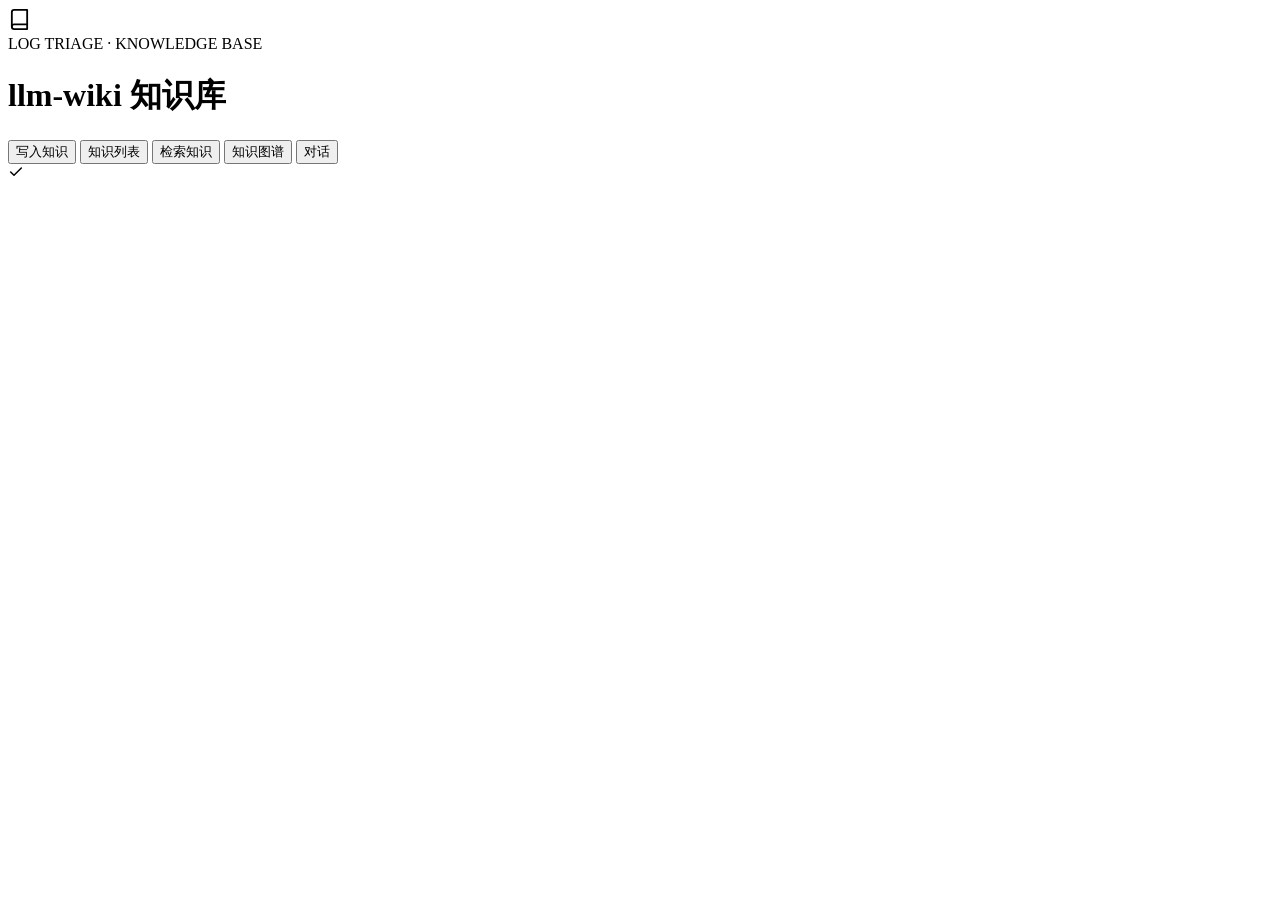
==== frontend/index.html @ 25a2613f "Split frontend and backend structure" ====
<!DOCTYPE html>
<html lang="zh-CN">
<head>
  <meta charset="UTF-8" />
  <meta name="viewport" content="width=device-width, initial-scale=1.0" />
  <title>llm-wiki 知识库</title>
  <link rel="stylesheet" href="/static/css/styles.css" />
</head>
<body>
  <div id="app" class="page">
    <div class="wrap">
      <header class="top">
        <div class="brand">
          <div class="logo" aria-hidden="true"><svg width="23" height="23" viewBox="0 0 24 24" fill="none" stroke="currentColor" stroke-width="1.9" stroke-linecap="round" stroke-linejoin="round"><path d="M4 19.5A2.5 2.5 0 0 1 6.5 17H20"></path><path d="M6.5 2H20v20H6.5A2.5 2.5 0 0 1 4 19.5v-15A2.5 2.5 0 0 1 6.5 2Z"></path></svg></div>
          <div>
            <div class="kicker" style="color:var(--accent-deep)">LOG TRIAGE · KNOWLEDGE BASE</div>
            <h1>llm-wiki 知识库</h1>
          </div>
        </div>
      <div class="seg" aria-label="主模式">
        <button id="tab-ingest" class="on" type="button">写入知识</button>
        <button id="tab-list" type="button">知识列表</button>
        <button id="tab-query" type="button">检索知识</button>
        <button id="tab-graph" type="button">知识图谱</button>
        <button id="tab-chat" type="button">对话</button>
      </div>
      </header>
      <div class="rule"></div>
      <main id="root"></main>
    </div>
    <div id="toast" class="toast"><svg width="16" height="16" viewBox="0 0 24 24" fill="none" stroke="currentColor" stroke-width="2.2" stroke-linecap="round" stroke-linejoin="round"><path d="M20 6 9 17l-5-5"></path></svg><span></span></div>
  </div>

  <script src="/static/js/core.js"></script>
  <script src="/static/js/ingest.js"></script>
  <script src="/static/js/ingest-batch.js"></script>
  <script src="/static/js/list.js"></script>
  <script src="/static/js/query.js"></script>
  <script src="/static/js/graph.js"></script>
  <script src="/static/js/chat.js"></script>
  <script src="/static/js/boot.js"></script>
</body>
</html>
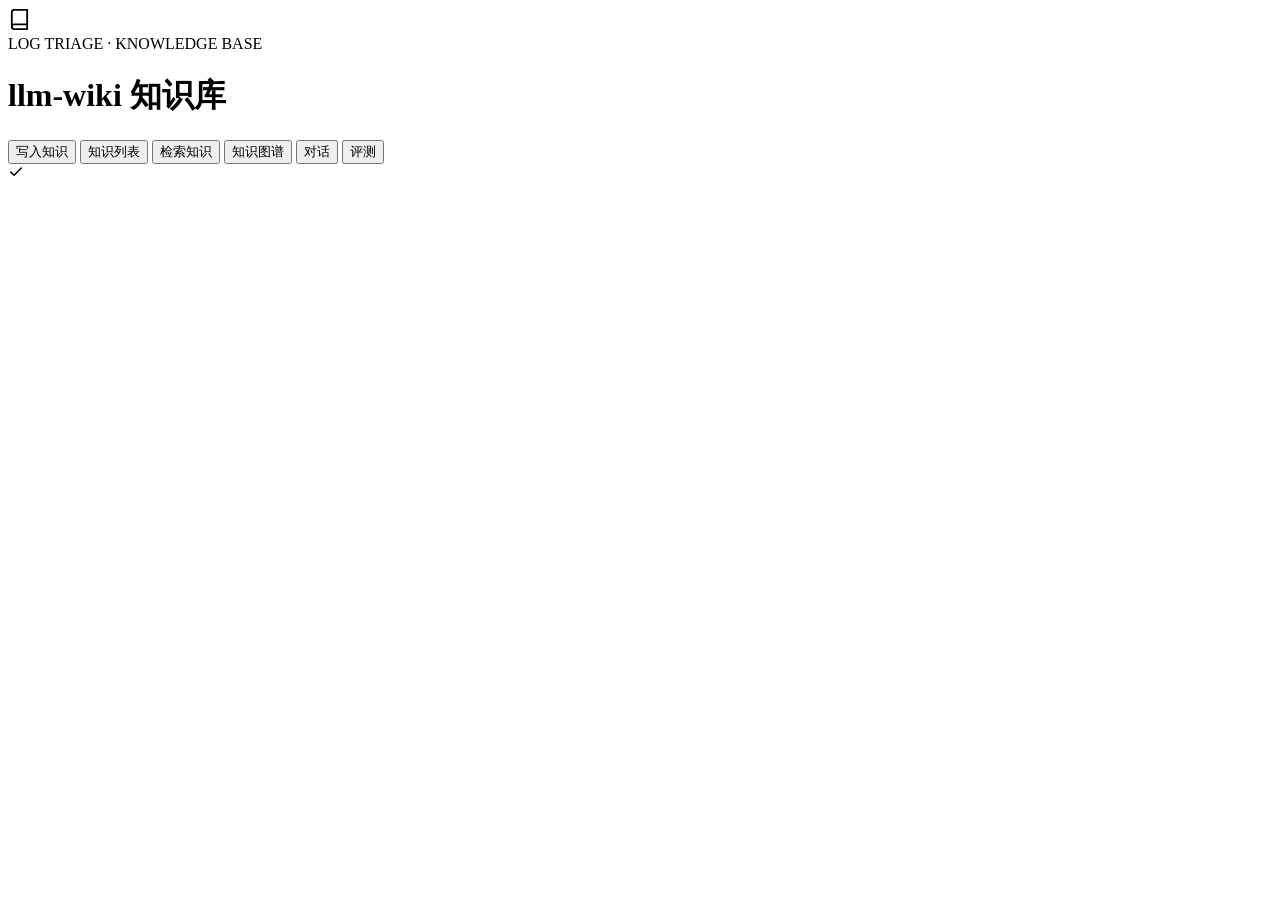
==== commit 1f34a35c: "Add web "评测" page to run retrieval eval 新增「评测」tab,一键运行检索评测并查看报告: - POST /api/eval/run({k}, 可选体默认 3, " ====
--- a/frontend/index.html
+++ b/frontend/index.html
@@ -23,6 +23,7 @@
         <button id="tab-query" type="button">检索知识</button>
         <button id="tab-graph" type="button">知识图谱</button>
         <button id="tab-chat" type="button">对话</button>
+        <button id="tab-eval" type="button">评测</button>
       </div>
       </header>
       <div class="rule"></div>
@@ -38,6 +39,7 @@
   <script src="/static/js/query.js"></script>
   <script src="/static/js/graph.js"></script>
   <script src="/static/js/chat.js"></script>
+  <script src="/static/js/eval.js"></script>
   <script src="/static/js/boot.js"></script>
 </body>
 </html>
